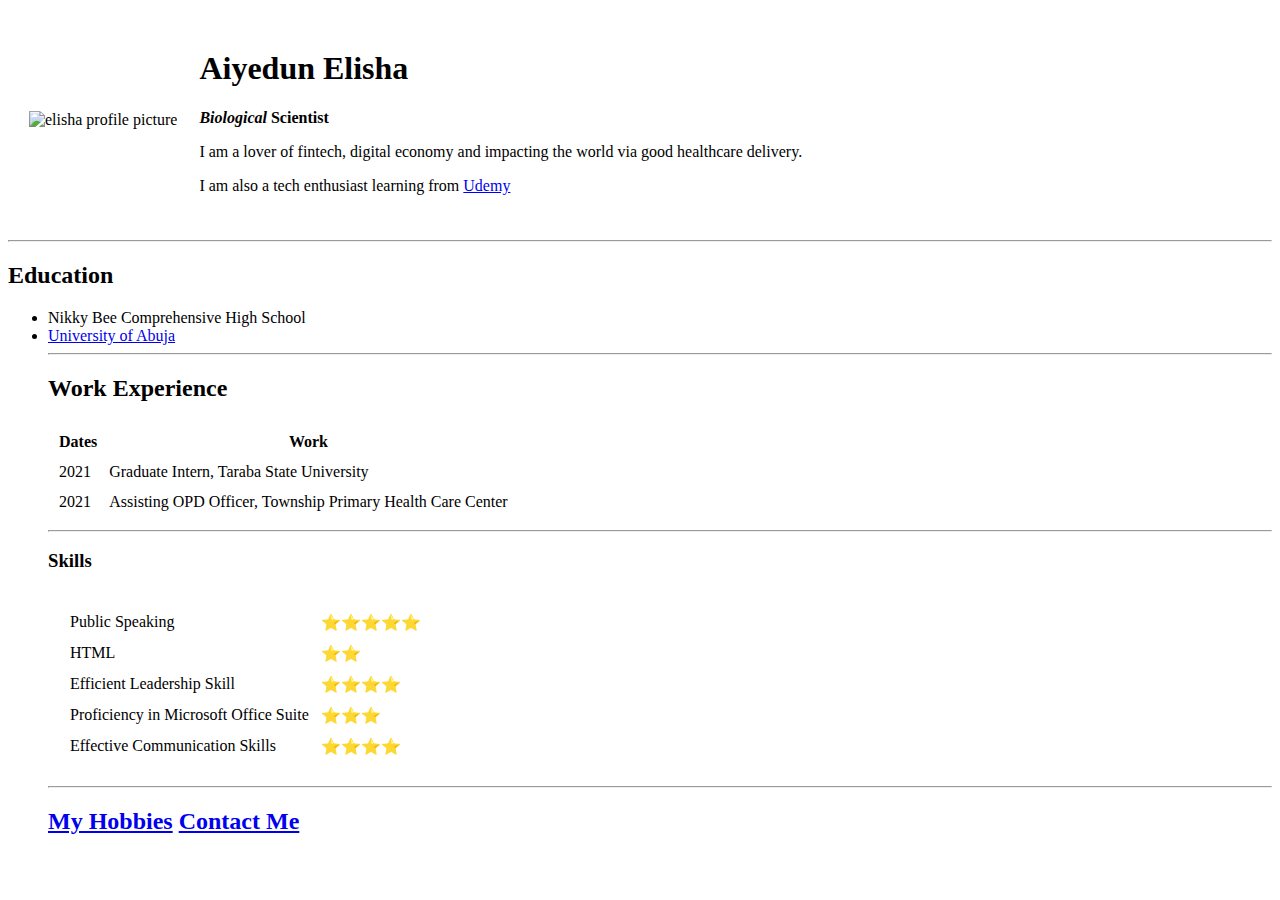
==== index.html @ b582d5cb "Rename index2.html to index.html" ====
<!DOCTYPE html>
<html lang="en">
<head>
    <meta charset="UTF-8">
    <title> Elisha's Personal Site</title>
</head>
<body>
    <table cellspacing="20">
        <tr>
            <td><img height="250" width="250" src="/Users/mac/Documents/Web Development/elishac.png" alt="elisha profile picture"> </td>
              <td><h1>Aiyedun Elisha</h1>
                 <p><em><strong>Biological</strong></em> <strong>Scientist</strong></p>
                <p> I am a lover of fintech, digital economy and impacting the world via good healthcare delivery.</p>
                <p>I am also a tech enthusiast learning from <a href="https://www.udemy.com/course/the-complete-web-development-bootcamp/learn/lecture/12287450#overview">Udemy</a></p></td>
        </tr>
    </table>
    
    <hr>
    <h2> Education</h2>
    <ul>
        <li> Nikky Bee Comprehensive High School</li>
       <li><a href="https://www.uniabuja.edu.ng">University of Abuja</a></li>
       <hr>
       <p><h2>Work Experience</h2></p>
    <table cellspacing="10">
        <head>
            <body>
                     <tr>
<th>Dates</th>
<th>Work</th>
        <tr> 
<td>2021</td>
<td>Graduate Intern, Taraba State University</td>
</tr>
<tr>
    <td>2021</td>
    <td>Assisting OPD Officer, Township Primary Health Care Center</td>
    </tr>
    <table cellspacing="10">
        <hr>
    <p><h3>Skills</h3></p>
    <td>
    <table cellspacing="10">
        <tr>
            <td>Public Speaking</td>
                    <td>⭐️⭐️⭐️⭐️⭐️</td>
                </tr>
                <tr>
                     <td>HTML</td>
                <td>⭐️⭐️</td>
                </tr>
                <tr>
                <td>Efficient Leadership Skill</td>
                <td>⭐️⭐️⭐️⭐️</td>
                </tr>
                <tr>
                <td>Proficiency in Microsoft Office Suite</td>
                <td>⭐️⭐️⭐️</td>
                </tr>
                <tr>
                <td>Effective Communication Skills </td>
                <td>⭐️⭐️⭐️⭐️</td>
                </tr>
                </td>
            </table>
                </tr></td>

    </table>
</tr>
    </table>
    </table>
   </body>
    </table>
    <hr>
    <h2><a href="hyperlink.html">My Hobbies</a> <a href="/Users/mac/Documents/index.html">Contact Me</a></h2>
</body>
</html>
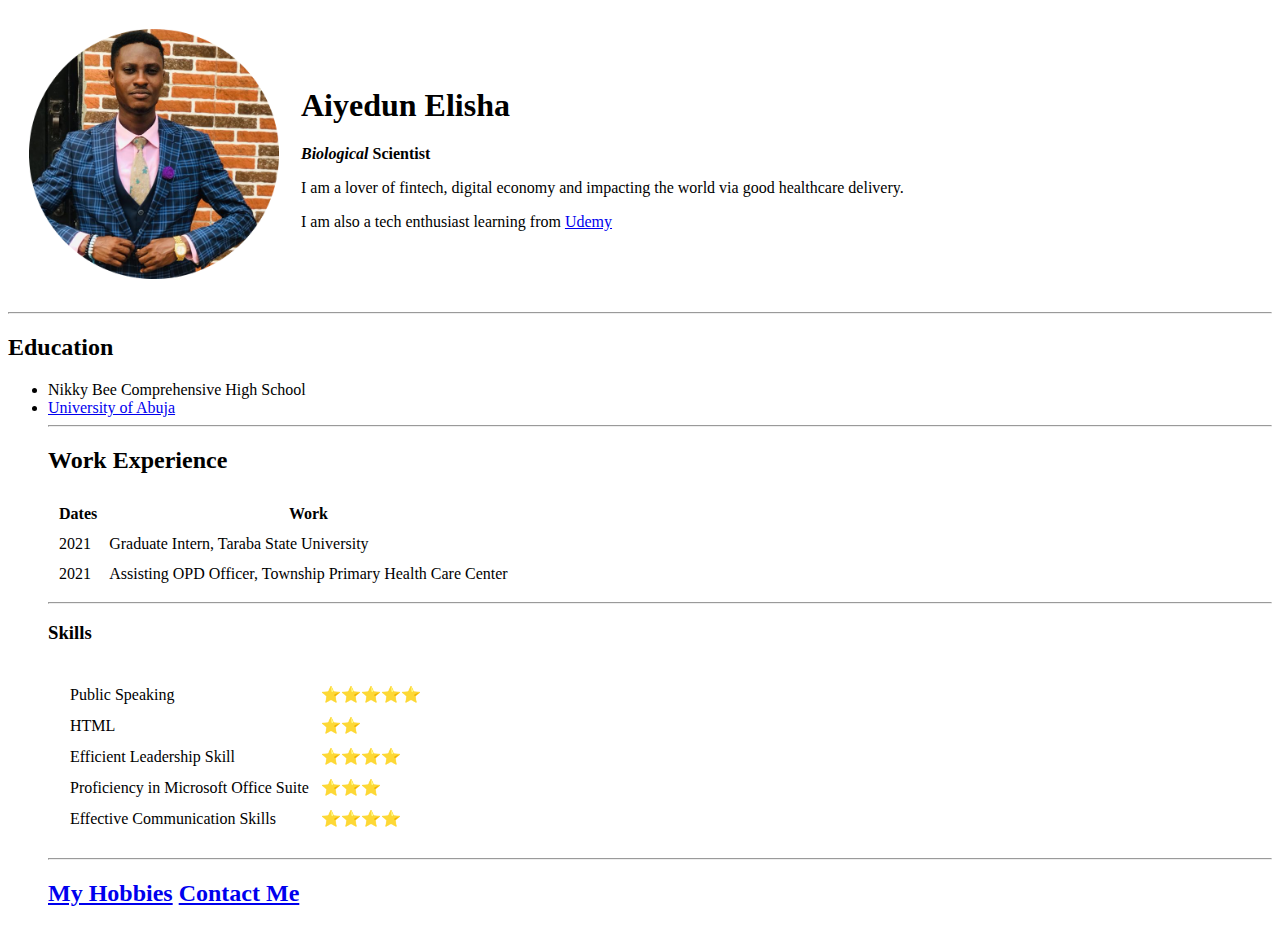
==== commit f3c6635e: "Update index.html" ====
--- a/index.html
+++ b/index.html
@@ -7,7 +7,7 @@
 <body>
     <table cellspacing="20">
         <tr>
-            <td><img height="250" width="250" src="/Users/mac/Documents/Web Development/elishac.png" alt="elisha profile picture"> </td>
+            <td><img height="250" width="250" src="elishac.png" alt="elisha profile picture"> </td>
               <td><h1>Aiyedun Elisha</h1>
                  <p><em><strong>Biological</strong></em> <strong>Scientist</strong></p>
                 <p> I am a lover of fintech, digital economy and impacting the world via good healthcare delivery.</p>
@@ -72,6 +72,6 @@
    </body>
     </table>
     <hr>
-    <h2><a href="hyperlink.html">My Hobbies</a> <a href="/Users/mac/Documents/index.html">Contact Me</a></h2>
+    <h2><a href="hyperlink.html">My Hobbies</a> <a href="input.html">Contact Me</a></h2>
 </body>
 </html>
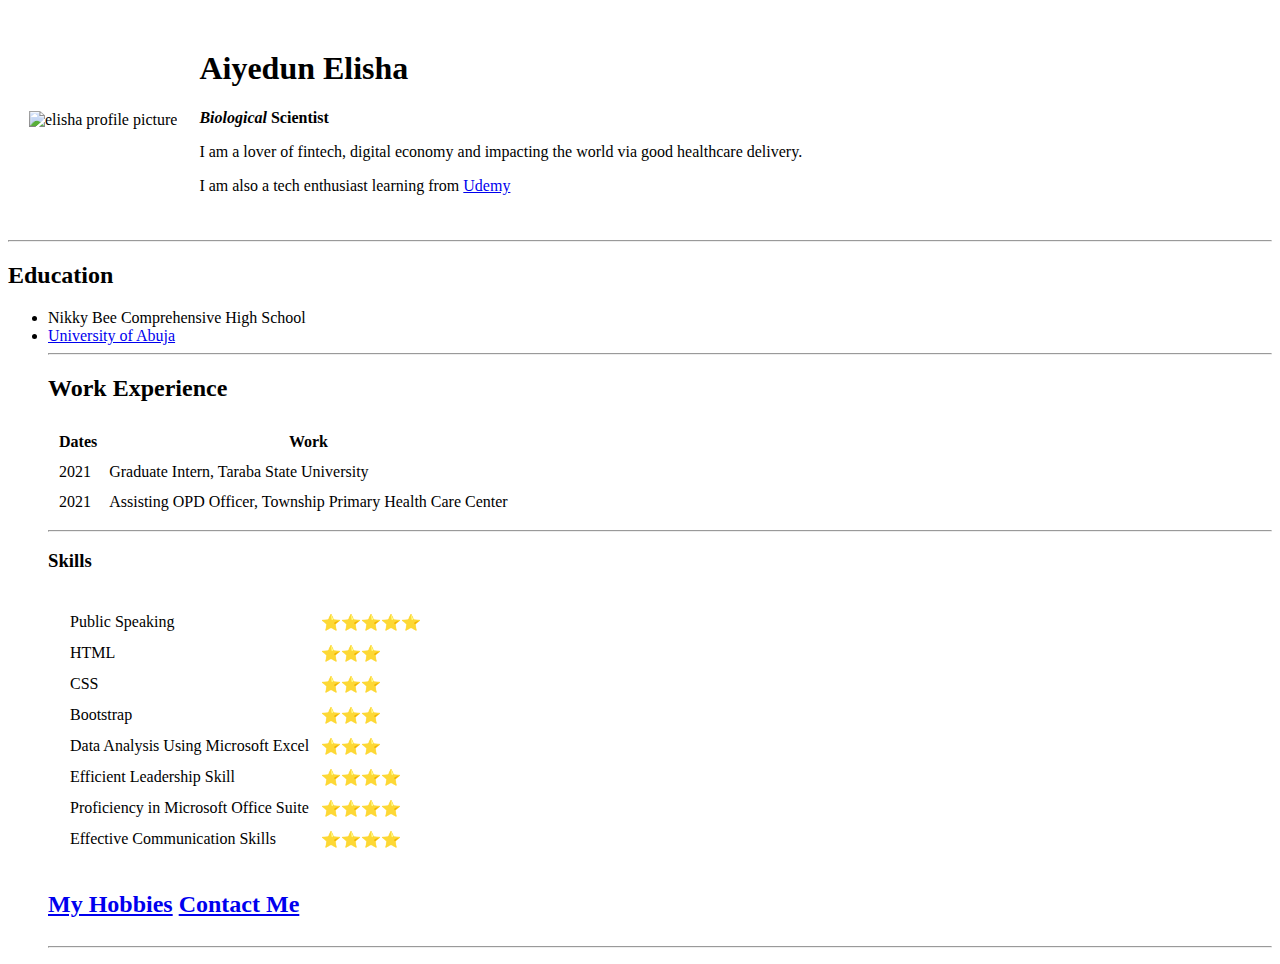
==== commit 297c9ecd: "Update index.html" ====
--- a/index.html
+++ b/index.html
@@ -3,14 +3,17 @@
 <head>
     <meta charset="UTF-8">
     <title> Elisha's Personal Site</title>
+    <link rel="stylesheet" href="styles.css">
 </head>
+
 <body>
     <table cellspacing="20">
         <tr>
-            <td><img height="250" width="250" src="elishac.png" alt="elisha profile picture"> </td>
+            <td><img height="250" width="250" src="/Users/mac/Documents/Web Development/elishac.png" alt="elisha profile picture"> </td>
               <td><h1>Aiyedun Elisha</h1>
-                 <p><em><strong>Biological</strong></em> <strong>Scientist</strong></p>
-                <p> I am a lover of fintech, digital economy and impacting the world via good healthcare delivery.</p>
+                 <p><em><strong>Biological</strong></em> <strong>Scientist</strong>
+                <br>
+                <p>I am a lover of fintech, digital economy and impacting the world via good healthcare delivery.</p>
                 <p>I am also a tech enthusiast learning from <a href="https://www.udemy.com/course/the-complete-web-development-bootcamp/learn/lecture/12287450#overview">Udemy</a></p></td>
         </tr>
     </table>
@@ -47,31 +50,42 @@
                 </tr>
                 <tr>
                      <td>HTML</td>
-                <td>⭐️⭐️</td>
+                <td>⭐️⭐️⭐️</td>
                 </tr>
+                <tr>
+                    <td>CSS</td>
+                    <td>⭐️⭐️⭐️</td>
+                </tr>
+                <tr>
+                    <td>Bootstrap</td>
+                    <td>⭐️⭐️⭐️</td>
+                </tr>
+                <tr>
+                    <td>Data Analysis Using Microsoft Excel</td>
+                    <td>⭐️⭐️⭐️</td>
+                    </tr>
                 <tr>
                 <td>Efficient Leadership Skill</td>
                 <td>⭐️⭐️⭐️⭐️</td>
                 </tr>
                 <tr>
                 <td>Proficiency in Microsoft Office Suite</td>
-                <td>⭐️⭐️⭐️</td>
+                <td>⭐️⭐️⭐️⭐️</td>
                 </tr>
                 <tr>
-                <td>Effective Communication Skills </td>
-                <td>⭐️⭐️⭐️⭐️</td>
-                </tr>
+                    <td>Effective Communication Skills </td>
+                    <td>⭐️⭐️⭐️⭐️</td>
+                    </tr>
                 </td>
             </table>
                 </tr></td>
 
     </table>
 </tr>
-    </table>
-    </table>
+    <table>
+    <h2><a href="hyperlink.html">My Hobbies</a> <a href="/Users/mac/Documents/input.html">Contact Me</a></h2>
    </body>
     </table>
     <hr>
-    <h2><a href="hyperlink.html">My Hobbies</a> <a href="input.html">Contact Me</a></h2>
-</body>
 </html>
+   
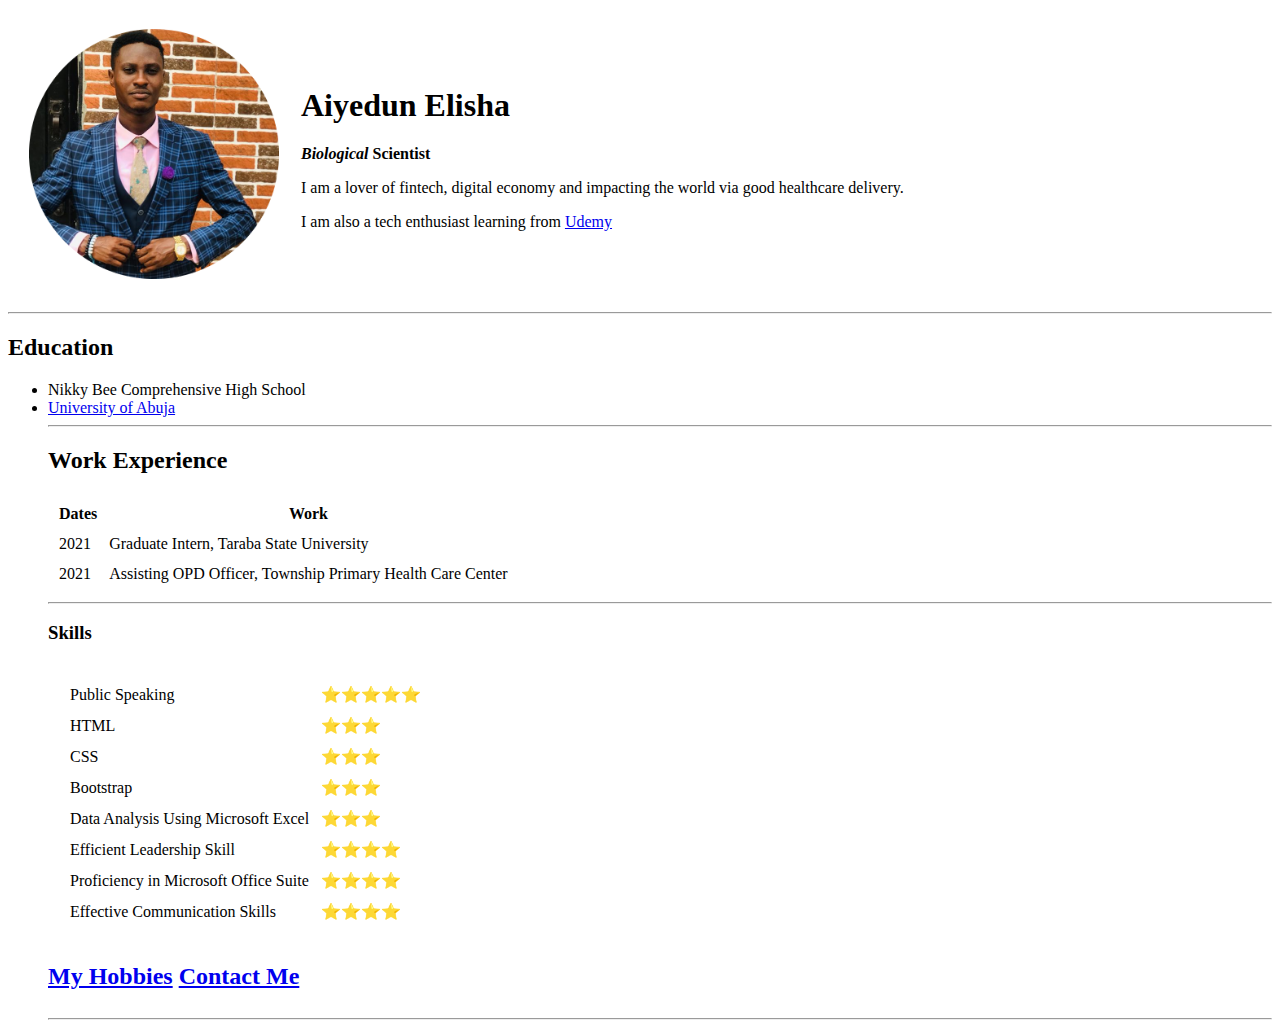
==== commit 14a8b903: "Update index.html" ====
--- a/index.html
+++ b/index.html
@@ -9,7 +9,7 @@
 <body>
     <table cellspacing="20">
         <tr>
-            <td><img height="250" width="250" src="/Users/mac/Documents/Web Development/elishac.png" alt="elisha profile picture"> </td>
+            <td><img height="250" width="250" src="elishac.png" alt="elisha profile picture"> </td>
               <td><h1>Aiyedun Elisha</h1>
                  <p><em><strong>Biological</strong></em> <strong>Scientist</strong>
                 <br>
@@ -83,7 +83,7 @@
     </table>
 </tr>
     <table>
-    <h2><a href="hyperlink.html">My Hobbies</a> <a href="/Users/mac/Documents/input.html">Contact Me</a></h2>
+    <h2><a href="hyperlink.html">My Hobbies</a> <a href="input.html">Contact Me</a></h2>
    </body>
     </table>
     <hr>
